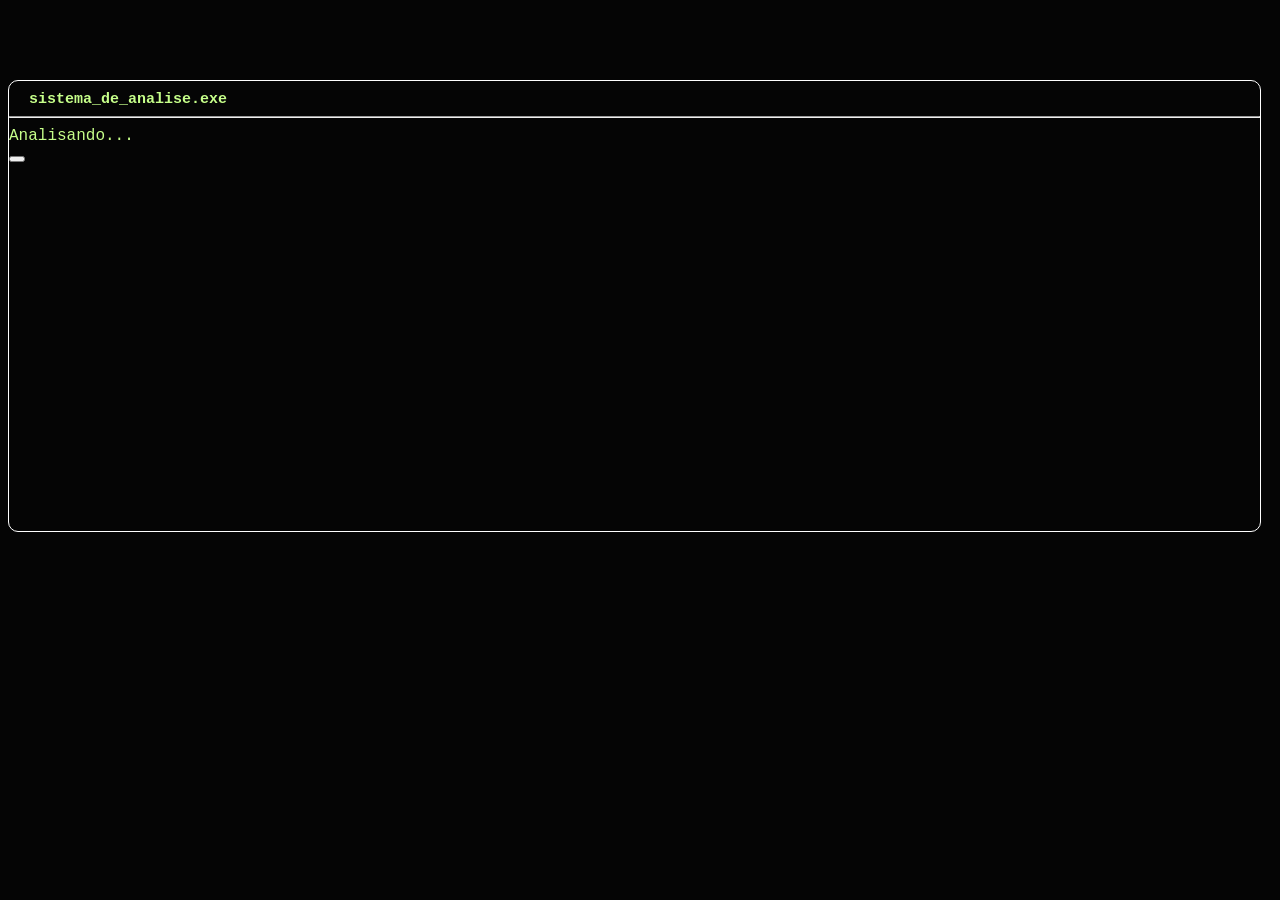
==== html/analise.html @ a26730ad "Add files via upload" ====
<!DOCTYPE html>
<html lang="pt-br">
<head>
    <meta charset="UTF-8">
    <meta name="viewport" content="width=device-width, initial-scale=1.0">
    <link rel="stylesheet" href="../css/analise.css">
    <title>Document</title>
</head>
<body>
    <div class="square">
        <div class="titlesquare">
            <h2>sistema_de_analise.exe</h2>
            <hr>
        </div>
            <div class="content"> 
                <div class="heartcontent">
                    <span>Analisando...</span>
                </div>
                <div class="buttoncontent">
                    <button></button>
                </div>
            </div>
    </div>
</body>
</html>
---- css/analise.css ----
body{
    background-color: #050505;
}

h2{
    color: #C6FF8A;
    font-family: 'Courier New', Courier, monospace;
    font-size: 15px;
    margin-left: 20px;
    margin-top: 10px;
}

hr{
    margin-top: -4px;
}

span{
    color: #C6FF8A;
    font-family: 'Courier New', Courier, monospace;
    font-size: 16px;
}


.square{
    margin-top: 80px;
    border: 1px solid white;
    height: 450px;
    width: 99%; 
    border-radius: 10px;
    
}
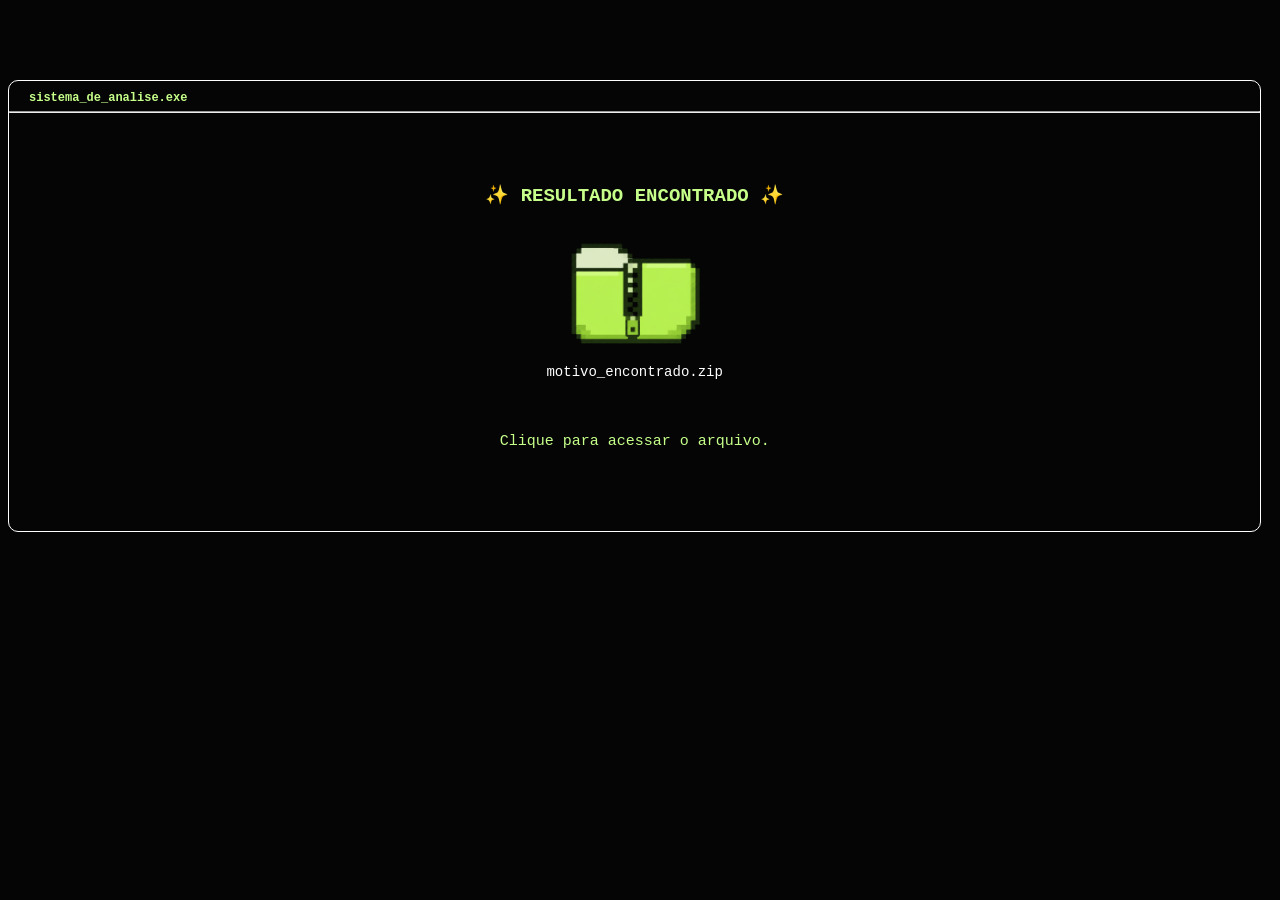
==== commit 376ec896: "Add files via upload" ====
--- a/html/analise.html
+++ b/html/analise.html
@@ -4,7 +4,8 @@
     <meta charset="UTF-8">
     <meta name="viewport" content="width=device-width, initial-scale=1.0">
     <link rel="stylesheet" href="../css/analise.css">
-    <title>Document</title>
+    <script src="../js/index.js"></script>
+    <title>Analisando...</title>
 </head>
 <body>
     <div class="square">
@@ -17,9 +18,66 @@
                     <span>Analisando...</span>
                 </div>
                 <div class="buttoncontent">
-                    <button></button>
+                    <div class="progress">
+                        <div class="progress-bar"></div>
+                    </div>
                 </div>
+
+                <div class="conteiner">
+                    <div class="content-item analysis-box">
+
+                        <div class="">
+                            <div id="tasks"></div>
+                        </div>
+
+                   </div>
+                </div>
+
+
             </div>
     </div>
+
+<script> 
+document.addEventListener("DOMContentLoaded", () => {
+
+    const mensagens = [
+        "🔍 Procurando motivo para abrir o WhatsApp...",
+        "💬 Analisando conversas...",
+        "😊 Detectando sorrisos involuntários...",
+        "✅ Conversas: interessantes",
+        "✅ Humor: aprovado",
+        "✅ Vontade de continuar: alta", 
+        "⏳ Finalizando análise..."
+
+    ];
+
+    const container = document.getElementById("tasks");
+
+    mensagens.forEach((mensagem, index) => {
+
+        setTimeout(() => {
+
+            const linha = document.createElement("div");
+
+            linha.classList.add("task");
+
+            linha.textContent = mensagem;
+
+            container.appendChild(linha);
+
+        }, index * 2500);
+
+    });
+
+    const barra = document.querySelector(".progress");
+
+        barra.addEventListener("animationend", () => {
+            window.location.href = "resultado.html";
+
+});
+
+});
+</script>
+
 </body>
 </html>
--- a/css/analise.css
+++ b/css/analise.css
@@ -18,6 +18,8 @@
     color: #C6FF8A;
     font-family: 'Courier New', Courier, monospace;
     font-size: 16px;
+    margin-left: 30px;
+    padding-top: 30px;
 }
 
 
@@ -30,3 +32,96 @@
     
 }
 
+.heartcontent{
+    margin-top: 40px;
+    font-weight: bold;
+}
+
+.buttoncontent{
+    padding-left: 30px;
+    padding-right: 30px;
+}
+
+.progress{
+    height: 23px;
+    background-color: transparent;
+    border: 1px solid #add555;
+    border-radius: 5px;
+    position: relative;
+    margin-top: 20px;
+}
+
+.progress .progress-bar{
+   position: absolute;
+   height: 100%;
+   background-color: #add555;
+   animation: loading 27s normal;
+}
+
+
+@keyframes loading {
+    0% { width: 0%; }
+    
+    100% { width: 100%}
+    
+}
+
+.conteiner{
+    display: flex;
+    justify-content: center;
+    align-items: center;
+}
+
+.content-item{
+    border: 1px solid rgb(163, 163, 163);
+    margin-top: 20px;
+    border-radius: 10px;
+    height: 250px;
+    width: 90%;
+}
+
+.check{
+    margin-top: 17px;
+}
+
+.span{
+    color: white;
+    font-size: 15px;
+}
+
+.finalcheck{
+    margin-top: 65px;
+}
+
+.analysis-box {
+    width: 80%;
+    height: 230px;
+
+    border: 1px solid white;
+    border-radius: 6px;
+
+    padding: 20px;
+
+    color: #A8FF60;
+    font-family: 'IBM Plex Mono', monospace;
+}
+
+.task {
+    margin-bottom: 12px;
+    opacity: 0;
+    font-size: 13px;
+
+    animation: fadeIn .4s forwards;
+}
+
+@keyframes fadeIn {
+    from {
+        opacity: 0;
+        transform: translateY(5px);
+    }
+
+    to {
+        opacity: 1;
+        transform: translateY(0);
+    }
+}
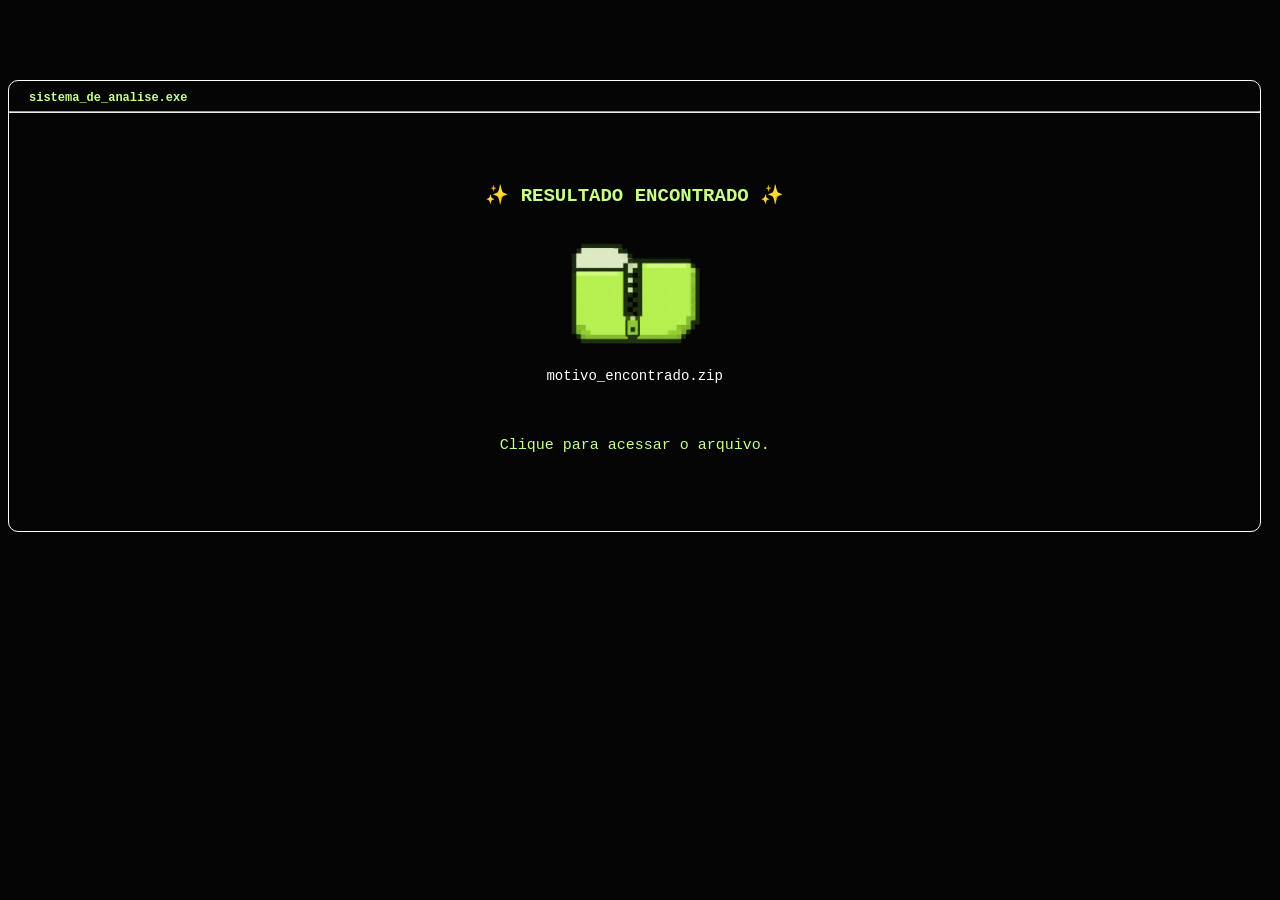
==== commit 15d395f2: "Add files via upload" ====
--- a/html/analise.html
+++ b/html/analise.html
@@ -41,13 +41,13 @@
 document.addEventListener("DOMContentLoaded", () => {
 
     const mensagens = [
-        "🔍 Procurando motivo para abrir o WhatsApp...",
-        "💬 Analisando conversas...",
-        "😊 Detectando sorrisos involuntários...",
-        "✅ Conversas: interessantes",
-        "✅ Humor: aprovado",
-        "✅ Vontade de continuar: alta", 
-        "⏳ Finalizando análise..."
+        "✓ > Procurando motivo para abrir o WhatsApp...",
+        "✓ > Analisando conversas...",
+        "✓ > Detectando sorrisos involuntários...",
+        "✓ > Verificando frequência de pensamentos...",
+        "✓ > Medindo expectativa ao receber mensagens...",
+        "✓ > Detectando vontade de continuar conversando...", 
+        "⏳ Preparando relatório final..."
 
     ];
 
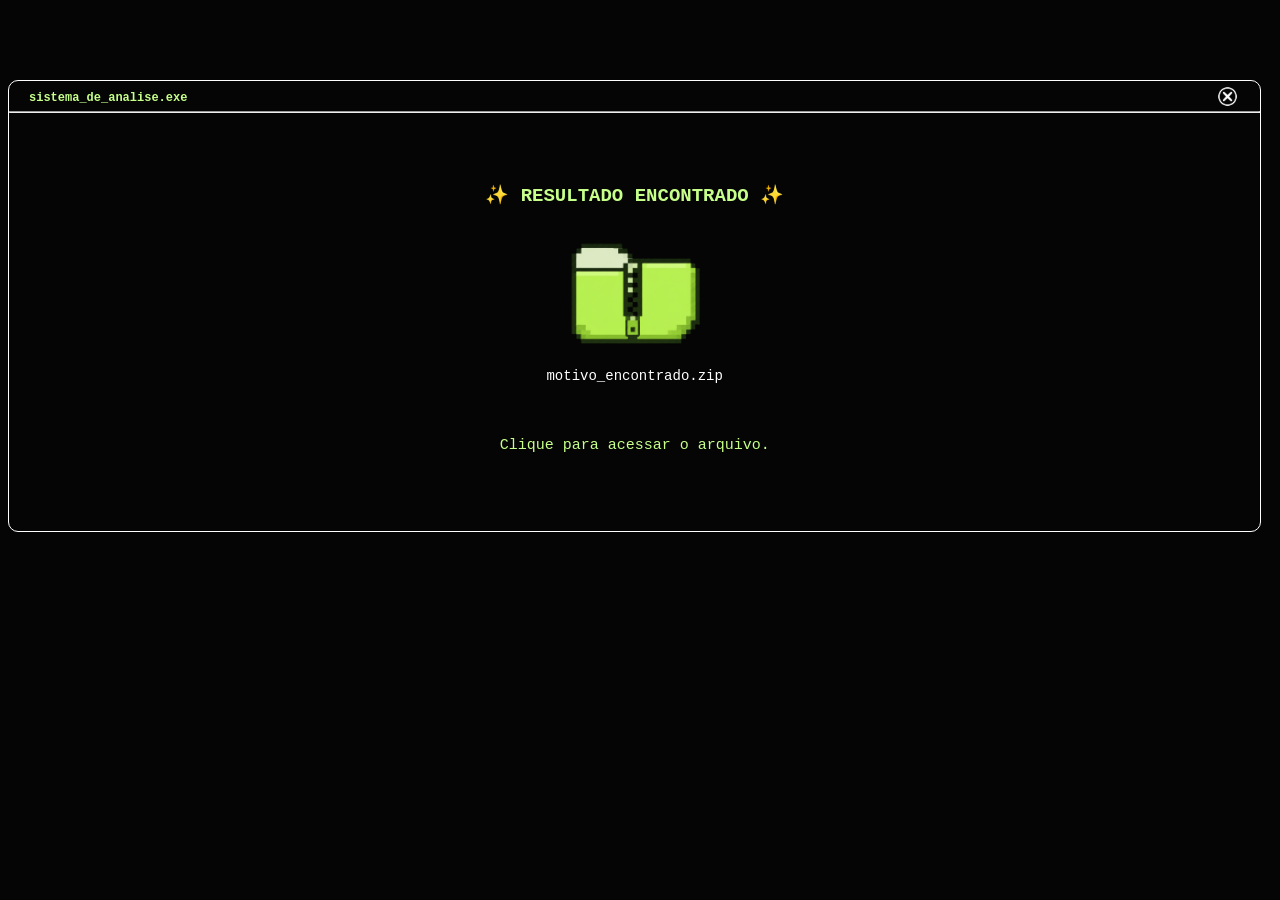
==== commit 93c63707: "Add files via upload" ====
--- a/html/analise.html
+++ b/html/analise.html
@@ -11,8 +11,9 @@
     <div class="square">
         <div class="titlesquare">
             <h2>sistema_de_analise.exe</h2>
-            <hr>
+            <img class="x" src="../img/x.png" alt="x">
         </div>
+        <hr>
             <div class="content"> 
                 <div class="heartcontent">
                     <span>Analisando...</span>
@@ -42,7 +43,6 @@
 
     const mensagens = [
         "✓ > Procurando motivo para abrir o WhatsApp...",
-        "✓ > Analisando conversas...",
         "✓ > Detectando sorrisos involuntários...",
         "✓ > Verificando frequência de pensamentos...",
         "✓ > Medindo expectativa ao receber mensagens...",
--- a/css/analise.css
+++ b/css/analise.css
@@ -5,8 +5,7 @@
 h2{
     color: #C6FF8A;
     font-family: 'Courier New', Courier, monospace;
-    font-size: 15px;
-    margin-left: 20px;
+    font-size: 12px;
     margin-top: 10px;
 }
 
@@ -22,6 +21,18 @@
     padding-top: 30px;
 }
 
+.titlesquare{
+    display: flex;
+    justify-content: space-between;
+    align-items: center;
+    padding: 0 20px;
+}
+
+.x{
+    width: 25px;
+    height: 25px;
+    margin-top: -3px;
+}
 
 .square{
     margin-top: 80px;
